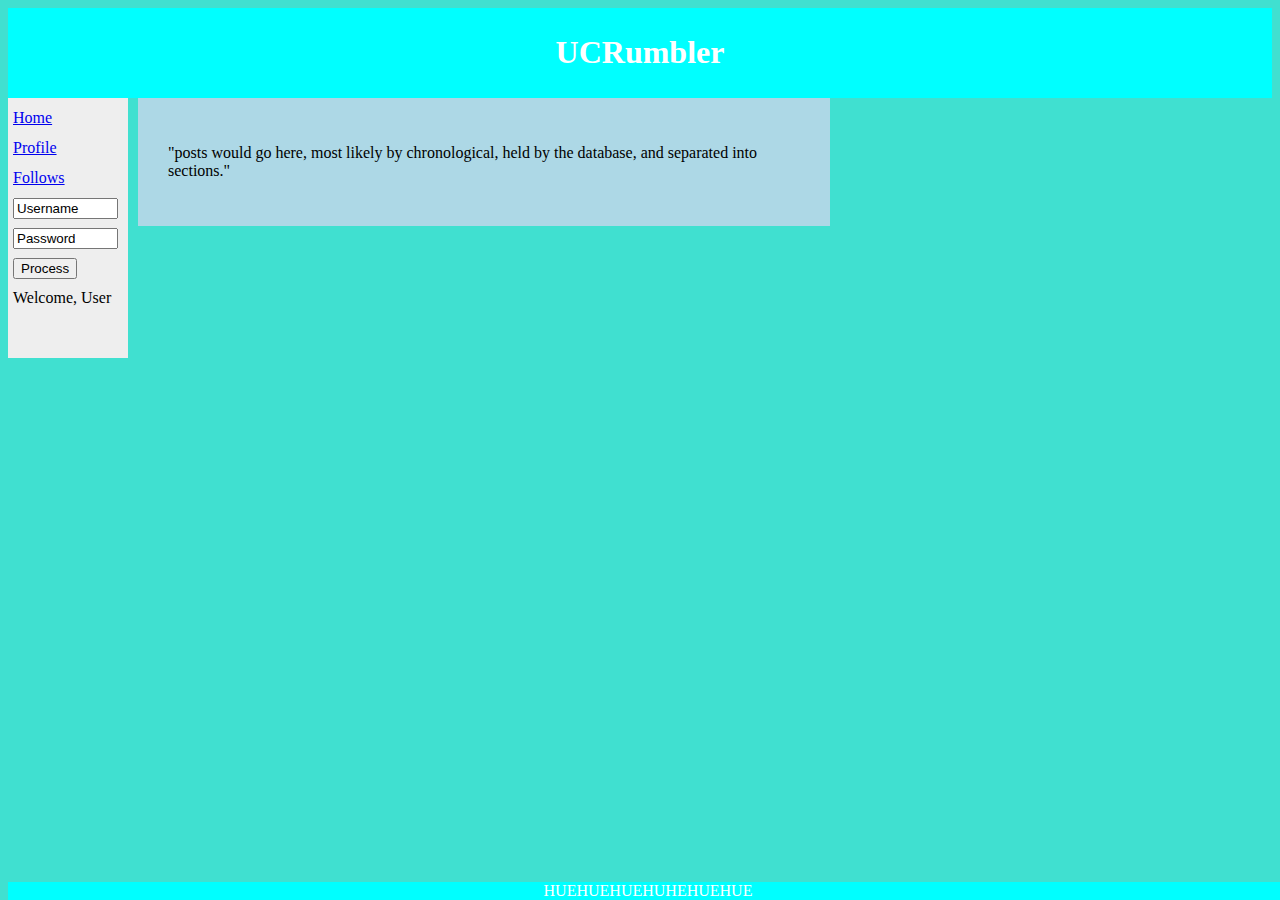
==== src/index.html @ 6d368b1a "added folder hiarc and init files" ====
<!DOCTYPE html>
<html>
	<body>
		<head> 
			<link rel="stylesheet" type="text/css" href="style.css">
		</head>
		<div id = "Wrapper">
			<div id = "topBar">
				<header>
					<h1>UCRumbler</h1>
				</header>
			</div>
		<div id = "Body">
			<aside id = "navi">
			<a href="http://www.w3schools.com">Home</a><br>
			<a href="http://www.w3schools.com">Profile </a><br>
			<a href="http://www.w3schools.com">Follows </a><br>

			<form action="demo_form.asp">
				<input type="text" name="fname" size="10" value = "Username"><br>
				<input type="text" name="lname" size="10" value = "Password"><br>
				<input type="submit" value="Process">
			</form>

				<a> Welcome, User </a> <br>
			</aside>

			<article>
				<p> "posts would go here, most likely by chronological, held by the database, and separated into sections."
				</p>
			</article>
		</div>
			<div id = "Footer"> 
				<footer>
					HUEHUEHUEHUHEHUEHUE
				</footer>
			</div>
		</div>
	</body>
</html>
---- src/style.css ----
<style>

#Filler{}
body {
    background-color: turquoise;
}

#navi {
   line-height:30px;
   background-color:#eeeeee;
   height:250px;
   width:110px;
   float:left;
   padding:5px;	     
}
#topBar {
   background-color:Aqua;
   color:white;
   text-align:center;
   padding:5px;	
}
article{
	background-color:lightBlue;
   width:50%;
   height:30%;
   left: 10%;
   bottom: 80%;
   float:left;
   padding:30px;	
	margin-bottom: 10px; 
	margin-left: 10px; 
	margin-right: 10px; 
    	
}
footer {
   background-color:Aqua;
   color:white;
   clear:both;
   text-align:center;	
   width: 100%;
   bottom: 0;
   position: fixed;
}
</style>
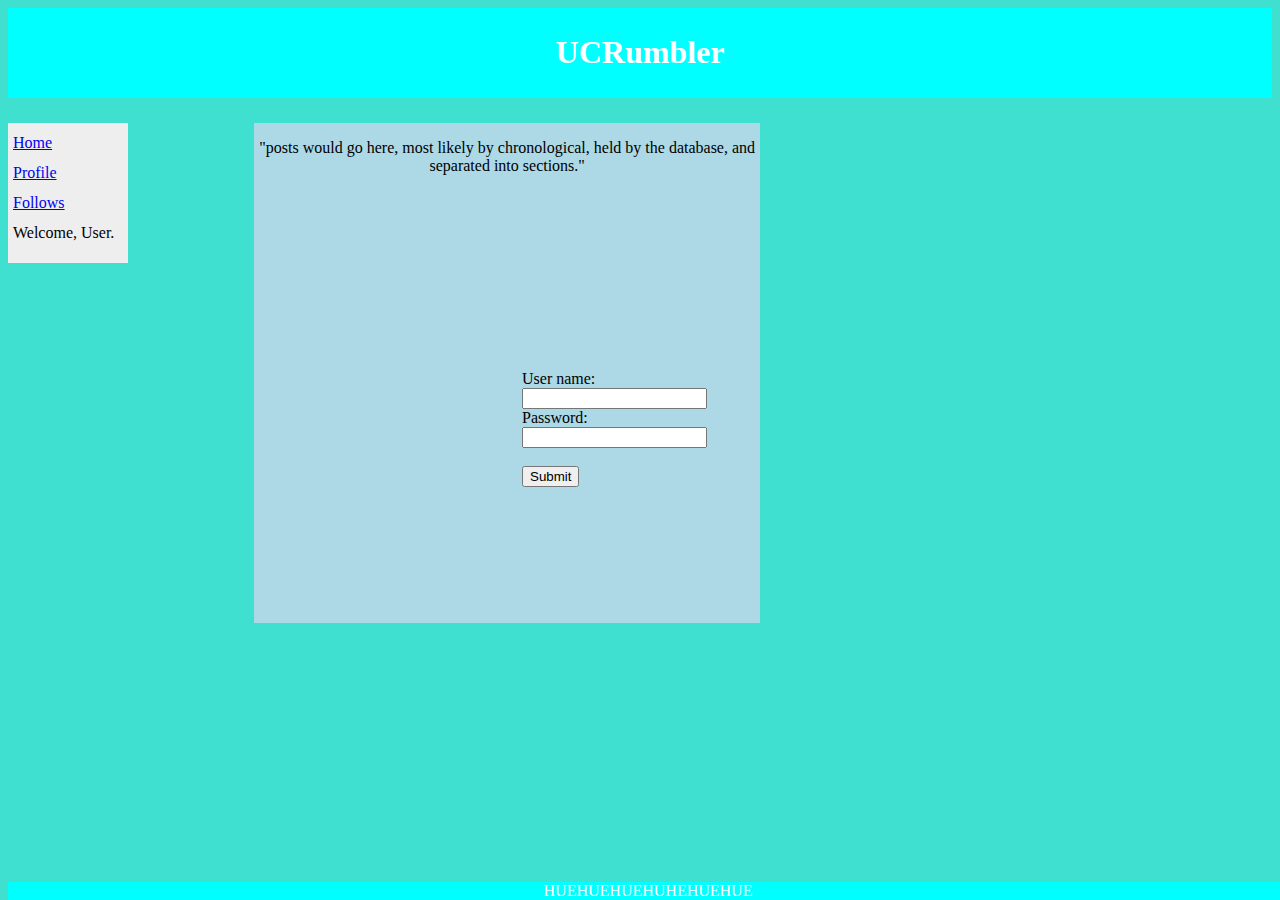
==== commit e818969a: "Added Login element to html and css files -K" ====
--- a/src/index.html
+++ b/src/index.html
@@ -4,39 +4,42 @@
 		<head> 
 			<link rel="stylesheet" type="text/css" href="style.css">
 		</head>
-		<div id = "Wrapper">
-			<div id = "topBar">
-				<header>
-					<h1>UCRumbler</h1>
-				</header>
-			</div>
-		<div id = "Body">
-			<aside id = "navi">
-			<a href="http://www.w3schools.com">Home</a><br>
-			<a href="http://www.w3schools.com">Profile </a><br>
-			<a href="http://www.w3schools.com">Follows </a><br>
+		<div id = "topBar">
+			<header>
+				<h1>UCRumbler</h1>
+			</header>
+		</div>
+	<div id = "Body">
+		<div id = "navi">
+		<a href="http://www.w3schools.com">Home</a><br>
+		<a href="http://www.w3schools.com">Profile </a><br>
+		<a href="http://www.w3schools.com">Follows </a><br>
 
-			<form action="demo_form.asp">
-				<input type="text" name="fname" size="10" value = "Username"><br>
-				<input type="text" name="lname" size="10" value = "Password"><br>
-				<input type="submit" value="Process">
+			<a> Welcome, User. </a> <br>
+		</div>
+
+		<div id = "post">
+			<p> "posts would go here, most likely by chronological, held by the database, and separated into sections."
+			</p>
+		</div>
+		
+		
+		<div id = "login">
+			<form>
+				User name:<br>
+				<input type="text" name="firstname">
+				<br>
+				Password: <br>
+				<input type="text" name="lastname">
+				<br> <br>
+				<input type ="submit" name = "enter">
 			</form>
-
-				<a> Welcome, User </a> <br>
-			</aside>
-
-			<article>
-				<p> "posts would go here, most likely by chronological, held by the database, and separated into sections."
-				</p>
-			</article>
 		</div>
-			<div id = "Footer"> 
-				<footer>
-					HUEHUEHUEHUHEHUEHUE
-				</footer>
-			</div>
+	</div>
+		<div id = "Footer"> 
+			<footer>
+				HUEHUEHUEHUHEHUEHUE
+			</footer>
 		</div>
 	</body>
 </html>
-
-
--- a/src/style.css
+++ b/src/style.css
@@ -3,33 +3,48 @@
 #Filler{}
 body {
     background-color: turquoise;
+    padding:0px;
 }
 
+#login{
+   color:black;
+   background-color:lightblue;
+   padding: 10px 10px 10px 10px;
+   width: 200px;
+   height: 130px;
+   position: absolute;
+   top: 40%;
+   left: 40%;
+   margin-left: -(50)px;
+   margin-top: -(50)px;
+   
+}
 #navi {
    line-height:30px;
    background-color:#eeeeee;
-   height:250px;
+   height:130px;
    width:110px;
    float:left;
-   padding:5px;	     
+   padding:5px;	   
+   margin-top:1%;  
 }
 #topBar {
    background-color:Aqua;
    color:white;
    text-align:center;
    padding:5px;	
+   margin-bottom:1%;
 }
-article{
+
+#post{
 	background-color:lightBlue;
-   width:50%;
-   height:30%;
-   left: 10%;
-   bottom: 80%;
-   float:left;
-   padding:30px;	
-	margin-bottom: 10px; 
-	margin-left: 10px; 
-	margin-right: 10px; 
+	position:relative;
+    width:40%;
+    height:500px;
+    float:left;
+    text-align:center;
+	margin-top: 1%; 
+	margin-left: 10%;  
     	
 }
 footer {
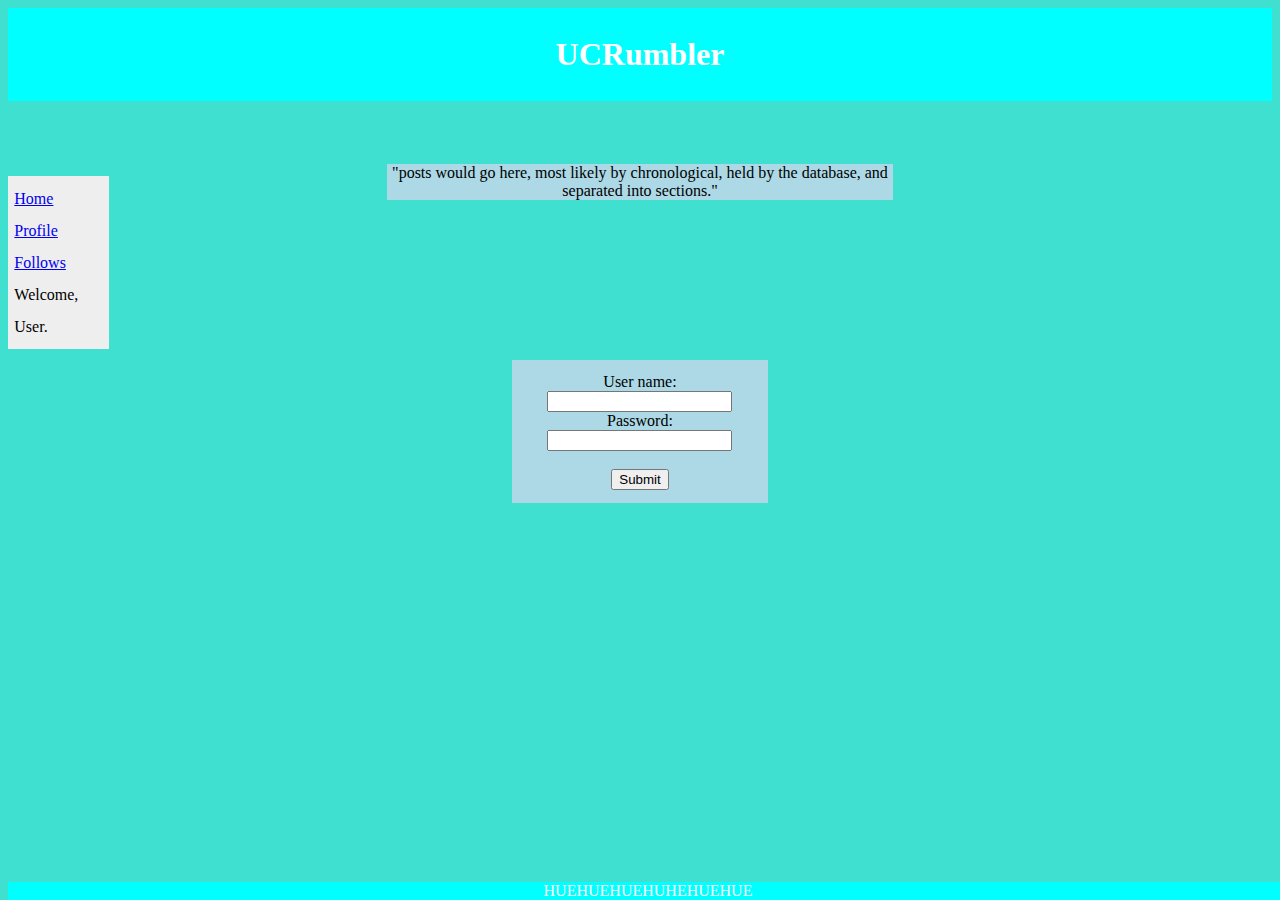
==== commit 7b5fca2d: "Fixed up CSS on login page" ====
--- a/src/index.html
+++ b/src/index.html
@@ -30,7 +30,7 @@
 				<input type="text" name="firstname">
 				<br>
 				Password: <br>
-				<input type="text" name="lastname">
+				<input type="password" name="lastname">
 				<br> <br>
 				<input type ="submit" name = "enter">
 			</form>
--- a/src/style.css
+++ b/src/style.css
@@ -3,36 +3,38 @@
 #Filler{}
 body {
     background-color: turquoise;
-    padding:0px;
+    padding:0%;
 }
 
 #login{
    color:black;
    background-color:lightblue;
-   padding: 10px 10px 10px 10px;
-   width: 200px;
-   height: 130px;
+   padding: 1% 1% 1% 1%;
+   width: 18%;
+   height: 13%;
    position: absolute;
    top: 40%;
    left: 40%;
-   margin-left: -(50)px;
-   margin-top: -(50)px;
+   /*margin-left: -(50)px;
+   margin-top: -(50)px;*/
+   float:center;
+   text-align:center;
    
 }
 #navi {
-   line-height:30px;
+   line-height:200%;
    background-color:#eeeeee;
-   height:130px;
-   width:110px;
+   height:15%;
+   width:7%;
    float:left;
-   padding:5px;	   
+   padding:0.5%;	   
    margin-top:1%;  
 }
 #topBar {
    background-color:Aqua;
    color:white;
    text-align:center;
-   padding:5px;	
+   padding:0.5%;	
    margin-bottom:1%;
 }
 
@@ -40,11 +42,11 @@
 	background-color:lightBlue;
 	position:relative;
     width:40%;
-    height:500px;
-    float:left;
+    height:40%;
+    float:center;
     text-align:center;
-	margin-top: 1%; 
-	margin-left: 10%;  
+	margin-top: 5%; 
+	margin-left: 30%;  
     	
 }
 footer {
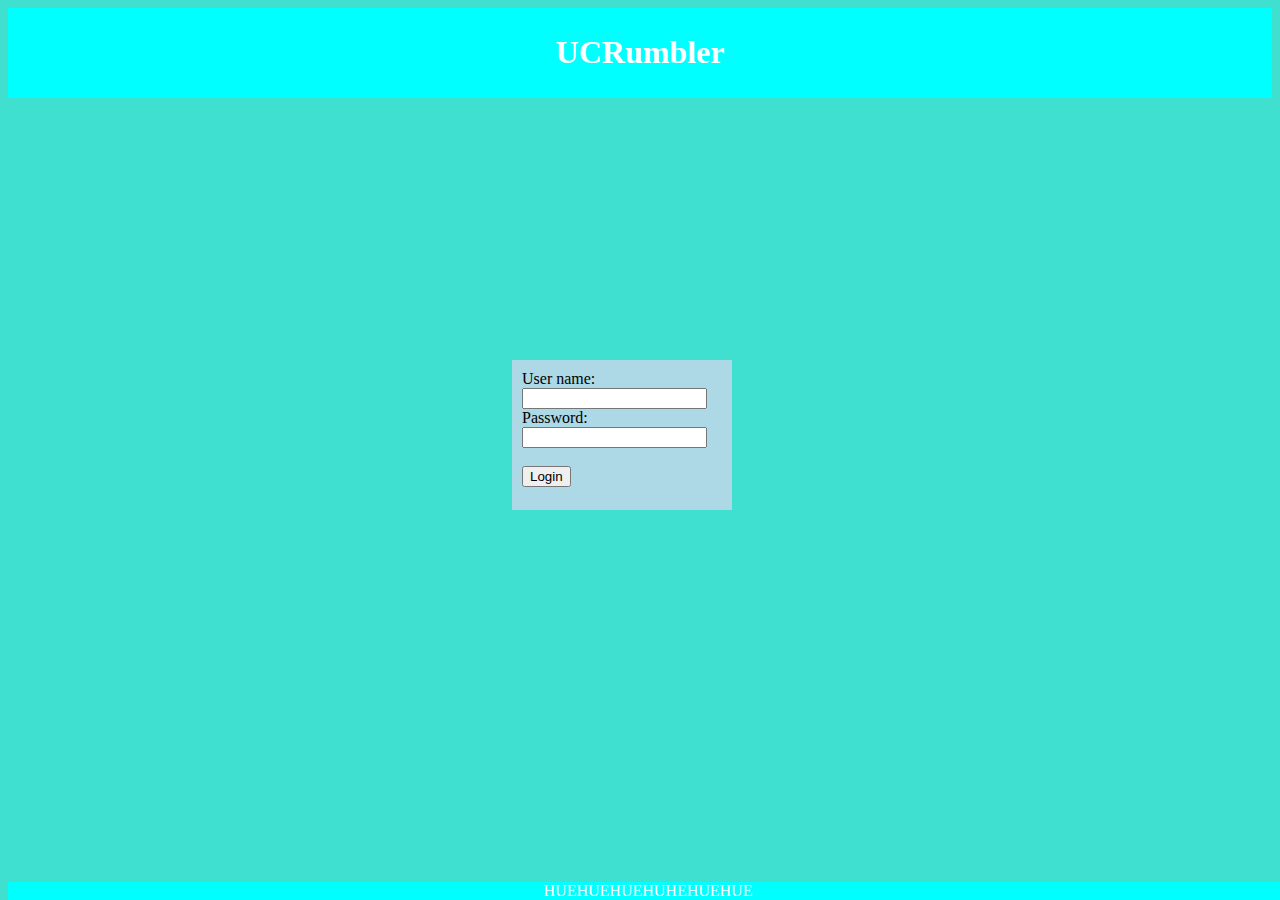
==== commit b0e35fd2: "Added handling.js and psuedo code functionality to login and signout elements." ====
--- a/src/index.html
+++ b/src/index.html
@@ -3,6 +3,7 @@
 	<body>
 		<head> 
 			<link rel="stylesheet" type="text/css" href="style.css">
+			<script src="handling.js"></script>
 		</head>
 		<div id = "topBar">
 			<header>
@@ -11,15 +12,19 @@
 		</div>
 	<div id = "Body">
 		<div id = "navi">
-		<a href="http://www.w3schools.com">Home</a><br>
-		<a href="http://www.w3schools.com">Profile </a><br>
-		<a href="http://www.w3schools.com">Follows </a><br>
-
-			<a> Welcome, User. </a> <br>
+			<a href="http://www.w3schools.com">Home</a><br>
+			<a href="http://www.w3schools.com">Profile </a><br>
+			<a href="http://www.w3schools.com">Follows </a><br>
+			<a> Welcome, User. </a>
+			<a onclick = "logout()" >Sign out?</a>
 		</div>
 
 		<div id = "post">
-			<p> "posts would go here, most likely by chronological, held by the database, and separated into sections."
+			<p> sample post of text goes here. Strangely enough, sample text isnt that hard. You kinda just write things.
+			</p>
+			<p>
+				<img src = "http://treasure.diylol.com/uploads/post/image/834603/resized_lizard-meme-generator-huehuehue-3492ee.jpg" style="padding-right:10px;float:left;width:100;px;height:100px;">
+				And the user login would go here
 			</p>
 		</div>
 		
@@ -27,14 +32,15 @@
 		<div id = "login">
 			<form>
 				User name:<br>
-				<input type="text" name="firstname">
+				<input type="text" name="firstname"/>
 				<br>
 				Password: <br>
-				<input type="password" name="lastname">
+				<input type="text" name="lastname"/>
 				<br> <br>
-				<input type ="submit" name = "enter">
+				<input type ="button" onclick = "login()" Value = "Login"/>
 			</form>
 		</div>
+		
 	</div>
 		<div id = "Footer"> 
 			<footer>
--- a/src/style.css
+++ b/src/style.css
@@ -3,50 +3,50 @@
 #Filler{}
 body {
     background-color: turquoise;
-    padding:0%;
+    padding:0px;
 }
 
 #login{
    color:black;
    background-color:lightblue;
-   padding: 1% 1% 1% 1%;
-   width: 18%;
-   height: 13%;
+   padding: 10px 10px 10px 10px;
+   width: 200px;
+   height: 130px;
    position: absolute;
    top: 40%;
    left: 40%;
-   /*margin-left: -(50)px;
-   margin-top: -(50)px;*/
-   float:center;
-   text-align:center;
+   margin-left: -(50)px;
+   margin-top: -(50)px;
    
 }
 #navi {
-   line-height:200%;
+   line-height:30px;
    background-color:#eeeeee;
-   height:15%;
-   width:7%;
+   height:160px;
+   width:110px;
    float:left;
-   padding:0.5%;	   
+   padding:5px;	   
    margin-top:1%;  
+   visibility:hidden;
 }
 #topBar {
    background-color:Aqua;
    color:white;
    text-align:center;
-   padding:0.5%;	
+   padding:5px;	
    margin-bottom:1%;
 }
 
 #post{
 	background-color:lightBlue;
+	padding: 10px;
 	position:relative;
     width:40%;
-    height:40%;
-    float:center;
-    text-align:center;
-	margin-top: 5%; 
-	margin-left: 30%;  
+    float:left;
+    text-align:left;
+	margin-top: 1%; 
+	margin-left: 10%;
+	visibility:hidden; 
     	
 }
 footer {
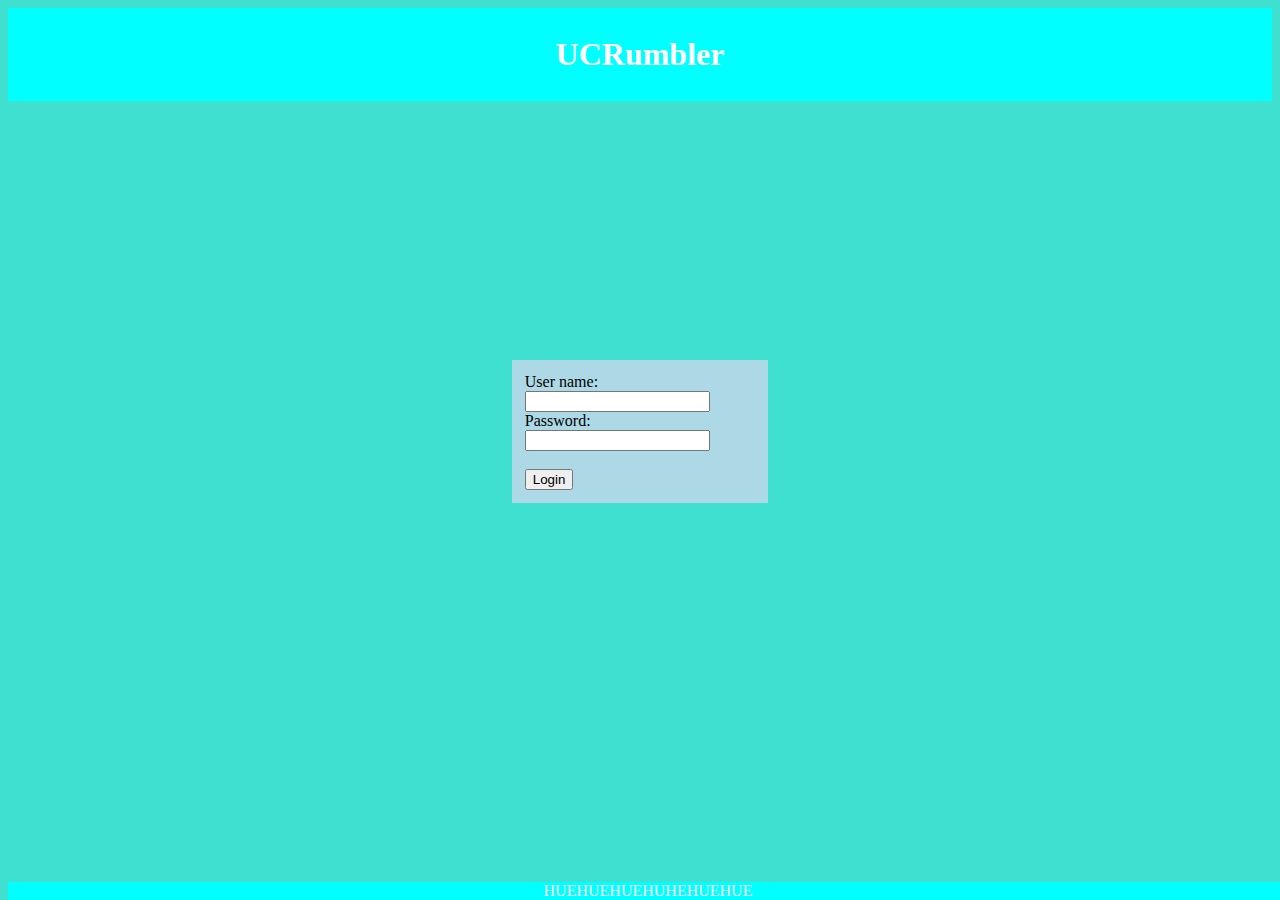
==== commit 202ebaf3: "Merge branch 'master' of https://github.com/MiaoXiao/Rumblr" ====
--- a/src/index.html
+++ b/src/index.html
@@ -15,7 +15,7 @@
 			<a href="http://www.w3schools.com">Home</a><br>
 			<a href="http://www.w3schools.com">Profile </a><br>
 			<a href="http://www.w3schools.com">Follows </a><br>
-			<a> Welcome, User. </a>
+			<a> Welcome, User. </a><br>
 			<a onclick = "logout()" >Sign out?</a>
 		</div>
 
@@ -28,14 +28,13 @@
 			</p>
 		</div>
 		
-		
 		<div id = "login">
 			<form>
 				User name:<br>
-				<input type="text" name="firstname"/>
+				<input type="text" id = "userIn"/>
 				<br>
 				Password: <br>
-				<input type="text" name="lastname"/>
+				<input type="text" id = "passIn"/>
 				<br> <br>
 				<input type ="button" onclick = "login()" Value = "Login"/>
 			</form>
--- a/src/style.css
+++ b/src/style.css
@@ -3,29 +3,28 @@
 #Filler{}
 body {
     background-color: turquoise;
-    padding:0px;
+    padding:0%;
 }
 
 #login{
    color:black;
    background-color:lightblue;
-   padding: 10px 10px 10px 10px;
-   width: 200px;
-   height: 130px;
+   padding: 1% 1% 1% 1%;
+   width: 18%;
    position: absolute;
    top: 40%;
    left: 40%;
    margin-left: -(50)px;
    margin-top: -(50)px;
+   text-align:left;
    
 }
 #navi {
-   line-height:30px;
+   line-height:200%;
    background-color:#eeeeee;
-   height:160px;
-   width:110px;
    float:left;
-   padding:5px;	   
+   width:10%;
+   padding:0.5%;	   
    margin-top:1%;  
    visibility:hidden;
 }
@@ -33,7 +32,7 @@
    background-color:Aqua;
    color:white;
    text-align:center;
-   padding:5px;	
+   padding:0.5%;	
    margin-bottom:1%;
 }
 
@@ -45,9 +44,8 @@
     float:left;
     text-align:left;
 	margin-top: 1%; 
-	margin-left: 10%;
+	margin-left: 2%;
 	visibility:hidden; 
-    	
 }
 footer {
    background-color:Aqua;
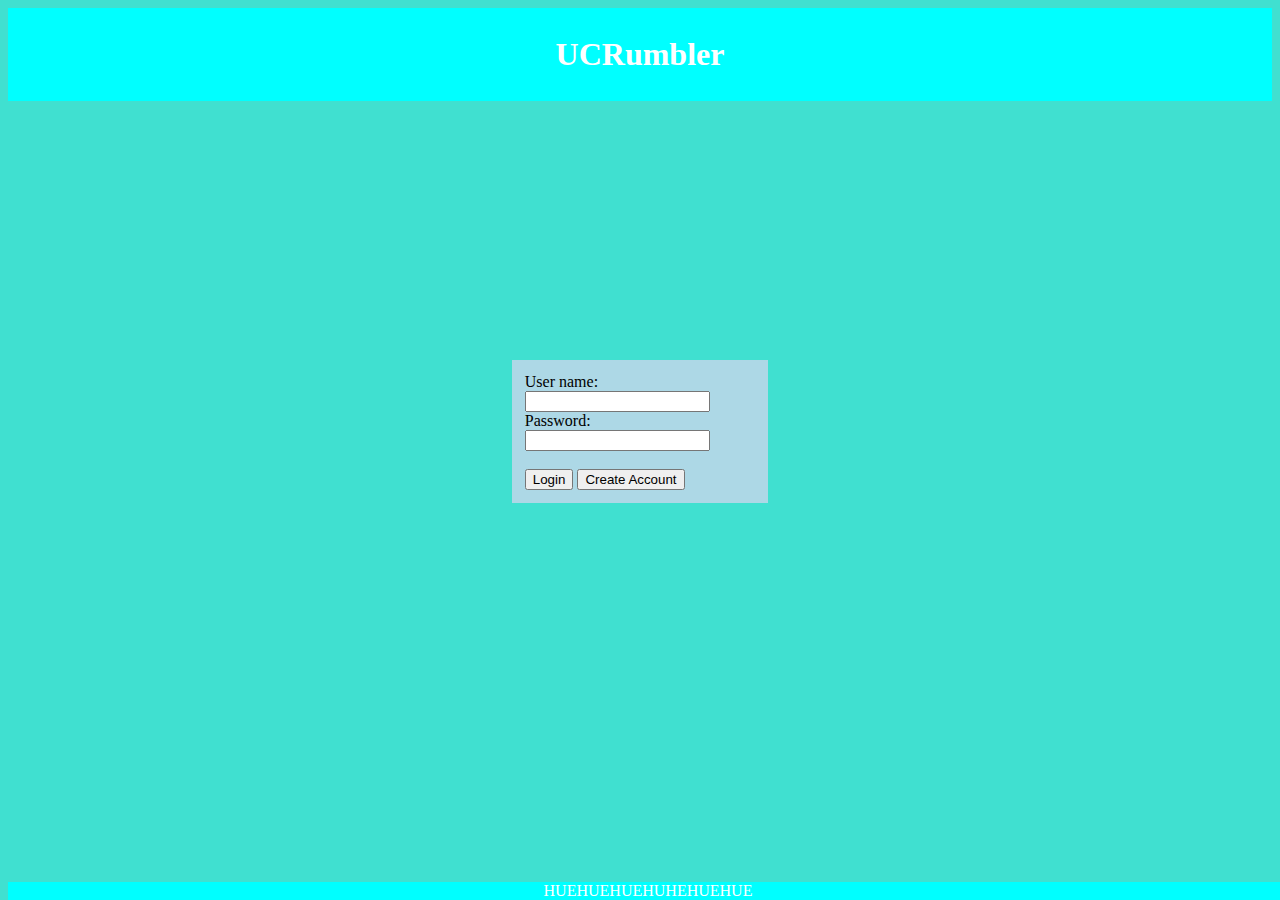
==== commit afdf3838: "added account creation html + modified .js file to handle" ====
--- a/src/index.html
+++ b/src/index.html
@@ -37,6 +37,21 @@
 				<input type="text" id = "passIn"/>
 				<br> <br>
 				<input type ="button" onclick = "login()" Value = "Login"/>
+				<input type ="button" onclick = "createAcc()" Value = "Create Account"/>
+			</form>
+		</div>
+		
+		<div id = "createAcc">
+			<form>
+				User name:<br>
+				<input type="text" id = "userAcc"/>
+				<br>
+				Password: <br>
+				<input type="text" id = "passAcc"/> <br>
+				Verify Password: <br>
+				<input type="text" id = "passVeri"/>
+				<br> <br>
+				<input type ="button" onclick = "verifyAcc()" Value = "Create"/>
 			</form>
 		</div>
 		
--- a/src/style.css
+++ b/src/style.css
@@ -19,6 +19,21 @@
    text-align:left;
    
 }
+
+#createAcc{
+   color:black;
+   background-color:lightblue;
+   padding: 1% 1% 1% 1%;
+   width: 18%;
+   position: absolute;
+   top: 40%;
+   left: 40%;
+   margin-left: -(50)px;
+   margin-top: -(50)px;
+   text-align:left;
+   visibility:hidden;
+}
+
 #navi {
    line-height:200%;
    background-color:#eeeeee;
